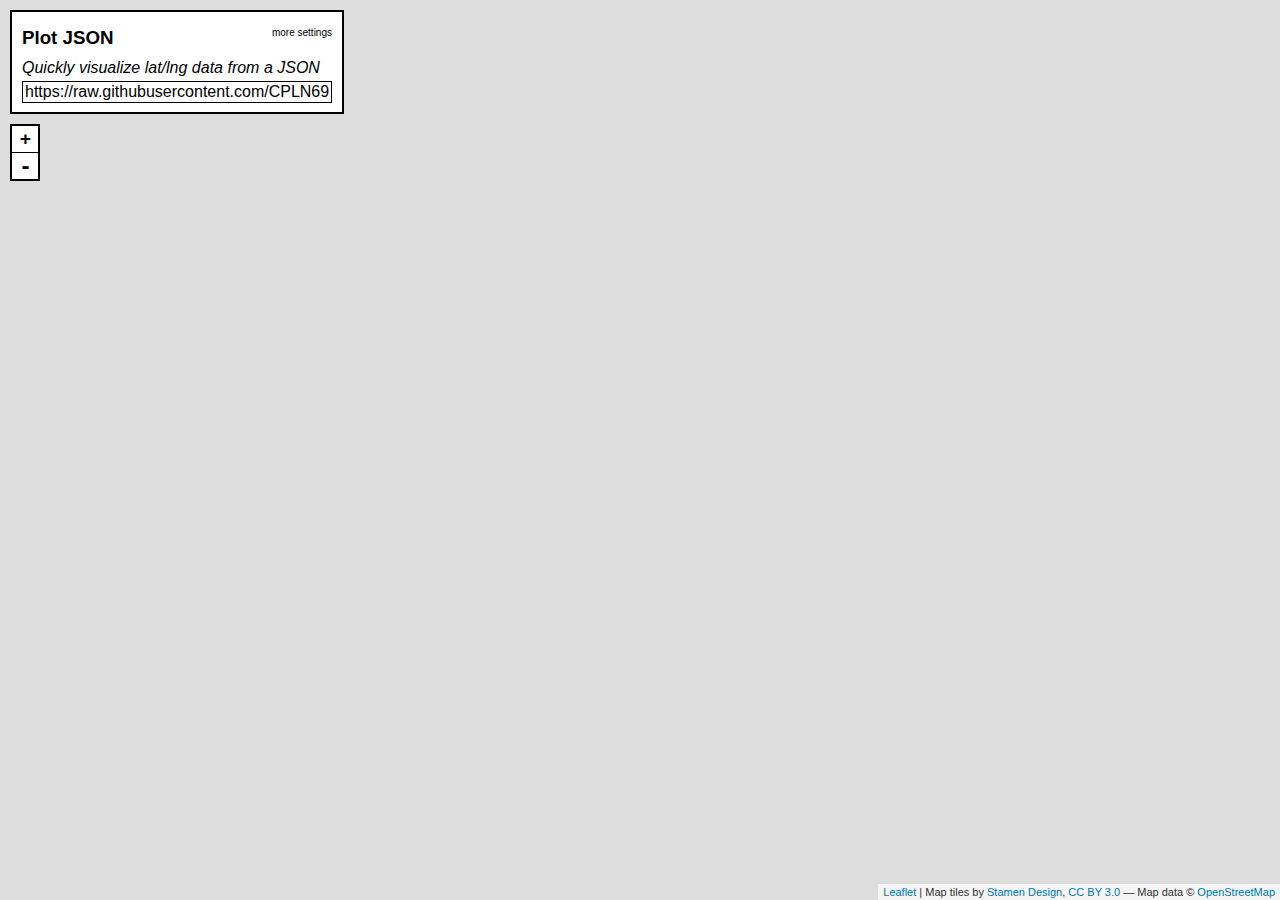
==== plot-json/index.html @ c27c43c2 "added plot-json, renamed leaflet-filter" ====
<!DOCTYPE html>
<html>
  <head>
    <!-- CSS Imports -->
    <link rel="stylesheet" href="css/reset.css" />
    <link rel="stylesheet" href="css/leaflet.css" />
    <link rel="stylesheet" href="css/style.css" />
  </head>
  <body>
    <!-- Sidebar -->
    <div id="sidebar">
      <div id="main">
        <div id="heading">
          <h3>Plot JSON</h3>
          <p class="more-button">more settings</p>
        </div>
        <p class="message initial">Quickly visualize lat/lng data from a JSON file.</p>
        <p>
          <input id="JSON" placeholder="Paste URL here." value="https://raw.githubusercontent.com/CPLN692-MUSA611/datasets/master/json/philadelphia-solar-installations.json">
        </p>
      </div>
      <div id="more">
        <p>
          Points not showing? <br>
          Choose the correct labels <br>
          for coordinate data here.</p>
        <p>
          <select class="coord" id="coord-y">
            <option value="" class="auto" disabled selected>Latitude:</option>
            <option value="Y">Y</option>
            <option value="LAT">LAT</option>
            <option value="LATITUDE">LATITUDE</option>
          </select>
          <select class="coord" id="coord-x">
            <option value="" class="auto" disabled selected>Longitude:</option>
            <option value="X">X</option>
            <option value="LON">LON</option>
            <option value="LNG">LNG</option>
            <option value="LONG">LONG</option>
            <option value="LONGITUDE">LONGITUDE</option>
          </select>
          <p class="checkwrap">
            <input type="checkbox" id="auto" name="auto" selected checked>
            <label for="auto">Pick lat/lng labels for me</label>
          </p>
      </div>
    </div>
    <!-- Map -->
    <div id="map" class="map"></div>
    <!-- Javascript Imports -->
    <script src="js/jquery-2.2.0.js"></script>
    <script src="js/underscore.js"></script>
    <script src="js/leaflet.js"></script>
    <script src="js/main.js"></script>
  </body>
</html>
---- plot-json/css/leaflet.css ----
/* required styles */

.leaflet-map-pane,
.leaflet-tile,
.leaflet-marker-icon,
.leaflet-marker-shadow,
.leaflet-tile-pane,
.leaflet-tile-container,
.leaflet-overlay-pane,
.leaflet-shadow-pane,
.leaflet-marker-pane,
.leaflet-popup-pane,
.leaflet-overlay-pane svg,
.leaflet-zoom-box,
.leaflet-image-layer,
.leaflet-layer {
	position: absolute;
	left: 0;
	top: 0;
	}
.leaflet-container {
	overflow: hidden;
	-ms-touch-action: none;
	touch-action: none;
	}
.leaflet-tile,
.leaflet-marker-icon,
.leaflet-marker-shadow {
	-webkit-user-select: none;
	   -moz-user-select: none;
	        user-select: none;
	-webkit-user-drag: none;
	}
.leaflet-marker-icon,
.leaflet-marker-shadow {
	display: block;
	}
/* map is broken in FF if you have max-width: 100% on tiles */
.leaflet-container img {
	max-width: none !important;
	}
/* stupid Android 2 doesn't understand "max-width: none" properly */
.leaflet-container img.leaflet-image-layer {
	max-width: 15000px !important;
	}
.leaflet-tile {
	filter: inherit;
	visibility: hidden;
	}
.leaflet-tile-loaded {
	visibility: inherit;
	}
.leaflet-zoom-box {
	width: 0;
	height: 0;
	}
/* workaround for https://bugzilla.mozilla.org/show_bug.cgi?id=888319 */
.leaflet-overlay-pane svg {
	-moz-user-select: none;
	}

.leaflet-tile-pane    { z-index: 2; }
.leaflet-objects-pane { z-index: 3; }
.leaflet-overlay-pane { z-index: 4; }
.leaflet-shadow-pane  { z-index: 5; }
.leaflet-marker-pane  { z-index: 6; }
.leaflet-popup-pane   { z-index: 7; }

.leaflet-vml-shape {
	width: 1px;
	height: 1px;
	}
.lvml {
	behavior: url(#default#VML);
	display: inline-block;
	position: absolute;
	}


/* control positioning */

.leaflet-control {
	position: relative;
	z-index: 7;
	pointer-events: auto;
	}
.leaflet-top,
.leaflet-bottom {
	position: absolute;
	z-index: 1000;
	pointer-events: none;
	}
.leaflet-top {
	top: 0;
	}
.leaflet-right {
	right: 0;
	}
.leaflet-bottom {
	bottom: 0;
	}
.leaflet-left {
	left: 0;
	}
.leaflet-control {
	float: left;
	clear: both;
	}
.leaflet-right .leaflet-control {
	float: right;
	}
.leaflet-top .leaflet-control {
	margin-top: 10px;
	}
.leaflet-bottom .leaflet-control {
	margin-bottom: 10px;
	}
.leaflet-left .leaflet-control {
	margin-left: 10px;
	}
.leaflet-right .leaflet-control {
	margin-right: 10px;
	}


/* zoom and fade animations */

.leaflet-fade-anim .leaflet-tile,
.leaflet-fade-anim .leaflet-popup {
	opacity: 0;
	-webkit-transition: opacity 0.2s linear;
	   -moz-transition: opacity 0.2s linear;
	     -o-transition: opacity 0.2s linear;
	        transition: opacity 0.2s linear;
	}
.leaflet-fade-anim .leaflet-tile-loaded,
.leaflet-fade-anim .leaflet-map-pane .leaflet-popup {
	opacity: 1;
	}

.leaflet-zoom-anim .leaflet-zoom-animated {
	-webkit-transition: -webkit-transform 0.25s cubic-bezier(0,0,0.25,1);
	   -moz-transition:    -moz-transform 0.25s cubic-bezier(0,0,0.25,1);
	     -o-transition:      -o-transform 0.25s cubic-bezier(0,0,0.25,1);
	        transition:         transform 0.25s cubic-bezier(0,0,0.25,1);
	}
.leaflet-zoom-anim .leaflet-tile,
.leaflet-pan-anim .leaflet-tile,
.leaflet-touching .leaflet-zoom-animated {
	-webkit-transition: none;
	   -moz-transition: none;
	     -o-transition: none;
	        transition: none;
	}

.leaflet-zoom-anim .leaflet-zoom-hide {
	visibility: hidden;
	}


/* cursors */

.leaflet-clickable {
	cursor: pointer;
	}
.leaflet-container {
	cursor: -webkit-grab;
	cursor:    -moz-grab;
	}
.leaflet-popup-pane,
.leaflet-control {
	cursor: auto;
	}
.leaflet-dragging .leaflet-container,
.leaflet-dragging .leaflet-clickable {
	cursor: move;
	cursor: -webkit-grabbing;
	cursor:    -moz-grabbing;
	}


/* visual tweaks */

.leaflet-container {
	background: #ddd;
	outline: 0;
	}
.leaflet-container a {
	color: #0078A8;
	}
.leaflet-container a.leaflet-active {
	outline: 2px solid orange;
	}
.leaflet-zoom-box {
	border: 2px dotted #38f;
	background: rgba(255,255,255,0.5);
	}


/* general typography */
.leaflet-container {
	font: 12px/1.5 "Helvetica Neue", Arial, Helvetica, sans-serif;
	}


/* general toolbar styles */

.leaflet-bar {
	box-shadow: 0 1px 5px rgba(0,0,0,0.65);
	border-radius: 4px;
	}
.leaflet-bar a,
.leaflet-bar a:hover {
	background-color: #fff;
	border-bottom: 1px solid #ccc;
	width: 26px;
	height: 26px;
	line-height: 26px;
	display: block;
	text-align: center;
	text-decoration: none;
	color: black;
	}
.leaflet-bar a,
.leaflet-control-layers-toggle {
	background-position: 50% 50%;
	background-repeat: no-repeat;
	display: block;
	}
.leaflet-bar a:hover {
	background-color: #f4f4f4;
	}
.leaflet-bar a:first-child {
	border-top-left-radius: 4px;
	border-top-right-radius: 4px;
	}
.leaflet-bar a:last-child {
	border-bottom-left-radius: 4px;
	border-bottom-right-radius: 4px;
	border-bottom: none;
	}
.leaflet-bar a.leaflet-disabled {
	cursor: default;
	background-color: #f4f4f4;
	color: #bbb;
	}

.leaflet-touch .leaflet-bar a {
	width: 30px;
	height: 30px;
	line-height: 30px;
	}


/* zoom control */

.leaflet-control-zoom-in,
.leaflet-control-zoom-out {
	font: bold 18px 'Lucida Console', Monaco, monospace;
	text-indent: 1px;
	}
.leaflet-control-zoom-out {
	font-size: 20px;
	}

.leaflet-touch .leaflet-control-zoom-in {
	font-size: 22px;
	}
.leaflet-touch .leaflet-control-zoom-out {
	font-size: 24px;
	}


/* layers control */

.leaflet-control-layers {
	box-shadow: 0 1px 5px rgba(0,0,0,0.4);
	background: #fff;
	border-radius: 5px;
	}
.leaflet-control-layers-toggle {
	background-image: url(images/layers.png);
	width: 36px;
	height: 36px;
	}
.leaflet-retina .leaflet-control-layers-toggle {
	background-image: url(images/layers-2x.png);
	background-size: 26px 26px;
	}
.leaflet-touch .leaflet-control-layers-toggle {
	width: 44px;
	height: 44px;
	}
.leaflet-control-layers .leaflet-control-layers-list,
.leaflet-control-layers-expanded .leaflet-control-layers-toggle {
	display: none;
	}
.leaflet-control-layers-expanded .leaflet-control-layers-list {
	display: block;
	position: relative;
	}
.leaflet-control-layers-expanded {
	padding: 6px 10px 6px 6px;
	color: #333;
	background: #fff;
	}
.leaflet-control-layers-selector {
	margin-top: 2px;
	position: relative;
	top: 1px;
	}
.leaflet-control-layers label {
	display: block;
	}
.leaflet-control-layers-separator {
	height: 0;
	border-top: 1px solid #ddd;
	margin: 5px -10px 5px -6px;
	}


/* attribution and scale controls */

.leaflet-container .leaflet-control-attribution {
	background: #fff;
	background: rgba(255, 255, 255, 0.7);
	margin: 0;
	}
.leaflet-control-attribution,
.leaflet-control-scale-line {
	padding: 0 5px;
	color: #333;
	}
.leaflet-control-attribution a {
	text-decoration: none;
	}
.leaflet-control-attribution a:hover {
	text-decoration: underline;
	}
.leaflet-container .leaflet-control-attribution,
.leaflet-container .leaflet-control-scale {
	font-size: 11px;
	}
.leaflet-left .leaflet-control-scale {
	margin-left: 5px;
	}
.leaflet-bottom .leaflet-control-scale {
	margin-bottom: 5px;
	}
.leaflet-control-scale-line {
	border: 2px solid #777;
	border-top: none;
	line-height: 1.1;
	padding: 2px 5px 1px;
	font-size: 11px;
	white-space: nowrap;
	overflow: hidden;
	-moz-box-sizing: content-box;
	     box-sizing: content-box;

	background: #fff;
	background: rgba(255, 255, 255, 0.5);
	}
.leaflet-control-scale-line:not(:first-child) {
	border-top: 2px solid #777;
	border-bottom: none;
	margin-top: -2px;
	}
.leaflet-control-scale-line:not(:first-child):not(:last-child) {
	border-bottom: 2px solid #777;
	}

.leaflet-touch .leaflet-control-attribution,
.leaflet-touch .leaflet-control-layers,
.leaflet-touch .leaflet-bar {
	box-shadow: none;
	}
.leaflet-touch .leaflet-control-layers,
.leaflet-touch .leaflet-bar {
	border: 2px solid rgba(0,0,0,0.2);
	background-clip: padding-box;
	}


/* popup */

.leaflet-popup {
	position: absolute;
	text-align: center;
	}
.leaflet-popup-content-wrapper {
	padding: 1px;
	text-align: left;
	border-radius: 12px;
	}
.leaflet-popup-content {
	margin: 13px 19px;
	line-height: 1.4;
	}
.leaflet-popup-content p {
	margin: 18px 0;
	}
.leaflet-popup-tip-container {
	margin: 0 auto;
	width: 40px;
	height: 20px;
	position: relative;
	overflow: hidden;
	}
.leaflet-popup-tip {
	width: 17px;
	height: 17px;
	padding: 1px;

	margin: -10px auto 0;

	-webkit-transform: rotate(45deg);
	   -moz-transform: rotate(45deg);
	    -ms-transform: rotate(45deg);
	     -o-transform: rotate(45deg);
	        transform: rotate(45deg);
	}
.leaflet-popup-content-wrapper,
.leaflet-popup-tip {
	background: white;

	box-shadow: 0 3px 14px rgba(0,0,0,0.4);
	}
.leaflet-container a.leaflet-popup-close-button {
	position: absolute;
	top: 0;
	right: 0;
	padding: 4px 4px 0 0;
	text-align: center;
	width: 18px;
	height: 14px;
	font: 16px/14px Tahoma, Verdana, sans-serif;
	color: #c3c3c3;
	text-decoration: none;
	font-weight: bold;
	background: transparent;
	}
.leaflet-container a.leaflet-popup-close-button:hover {
	color: #999;
	}
.leaflet-popup-scrolled {
	overflow: auto;
	border-bottom: 1px solid #ddd;
	border-top: 1px solid #ddd;
	}

.leaflet-oldie .leaflet-popup-content-wrapper {
	zoom: 1;
	}
.leaflet-oldie .leaflet-popup-tip {
	width: 24px;
	margin: 0 auto;

	-ms-filter: "progid:DXImageTransform.Microsoft.Matrix(M11=0.70710678, M12=0.70710678, M21=-0.70710678, M22=0.70710678)";
	filter: progid:DXImageTransform.Microsoft.Matrix(M11=0.70710678, M12=0.70710678, M21=-0.70710678, M22=0.70710678);
	}
.leaflet-oldie .leaflet-popup-tip-container {
	margin-top: -1px;
	}

.leaflet-oldie .leaflet-control-zoom,
.leaflet-oldie .leaflet-control-layers,
.leaflet-oldie .leaflet-popup-content-wrapper,
.leaflet-oldie .leaflet-popup-tip {
	border: 1px solid #999;
	}


/* div icon */

.leaflet-div-icon {
	background: #fff;
	border: 1px solid #666;
	}
---- plot-json/css/style.css ----
body {
    padding: 0;
    overflow: hidden;
    font-family: helvetica, arial, sans-serif;
}

p,h1,h2,h3,h4,h5,h6 {
  margin: 5px 0;
  height: auto;
  overflow: auto;
}

input,select {
  border:1px solid black;
}

.checkwrap {
  display:flex;
  align-items: center;
}

input[type='checkbox'] {
  margin-right:3px;
	display: block;
	float: left;
	position: relative;
	cursor: pointer;
}

input[type='checkbox']:after {
	content: "";
	vertical-align: middle;
	text-align: center;
	line-height: 11px;
	position: absolute;
	height: 13px;
	width: 13px;
	left: 0;
	top: 0;
	font-size: 10px;
  background: #fff;
  border: 1px solid black;
}

input[type='checkbox']:checked:after {
	background: #000;
	content: '\2714';
	color: #fff;
}

.map {
    position: absolute;
    right: 0;
    left: 0;
    bottom:0;
    top: 0;
}

.leaflet-bar {
  border-radius: 0;
  box-shadow:none;
  border: 2px solid black !important;
}
.leaflet-bar * {
  box-sizing:content-box;
  border-radius: 0 !important;
  border-color:black !important;
}
.leaflet-control-zoom {
  top: 114px;
}

#sidebar {
  display:flex;
  flex-direction:row;
  position: absolute;
  left: 10px;
  top: 10px;
  z-index:10;
}

#sidebar>div {
  padding: 10px;
  flex: 1 auto;
}

#main {
  border:2px solid black;
  background-color:white;
  width: 334px;
  height: 104px;
}

#heading {
  display:flex;
  align-items:top;
  justify-content: space-between;
}

.more-button {
  font-size:10px;
  cursor:pointer;
  -webkit-touch-callout: none;
  -webkit-user-select: none;
  -khtml-user-select: none;
  -moz-user-select: none;
  -ms-user-select: none;
  user-select: none;
}

.message {
  display: block;
  height: 17px;
  font-style:italic;
}
.error{
  color:red;
}

#main input {
  width:310px;
}

#more {
  background-color: rgba(255,255,255,0.75);
  align-self:flex-start;
  font-size:10px;
  display:none;
  width:165px;
}
#more p {
  margin: 0 0 5px 0;
}
#more select {
  width:70px;
}
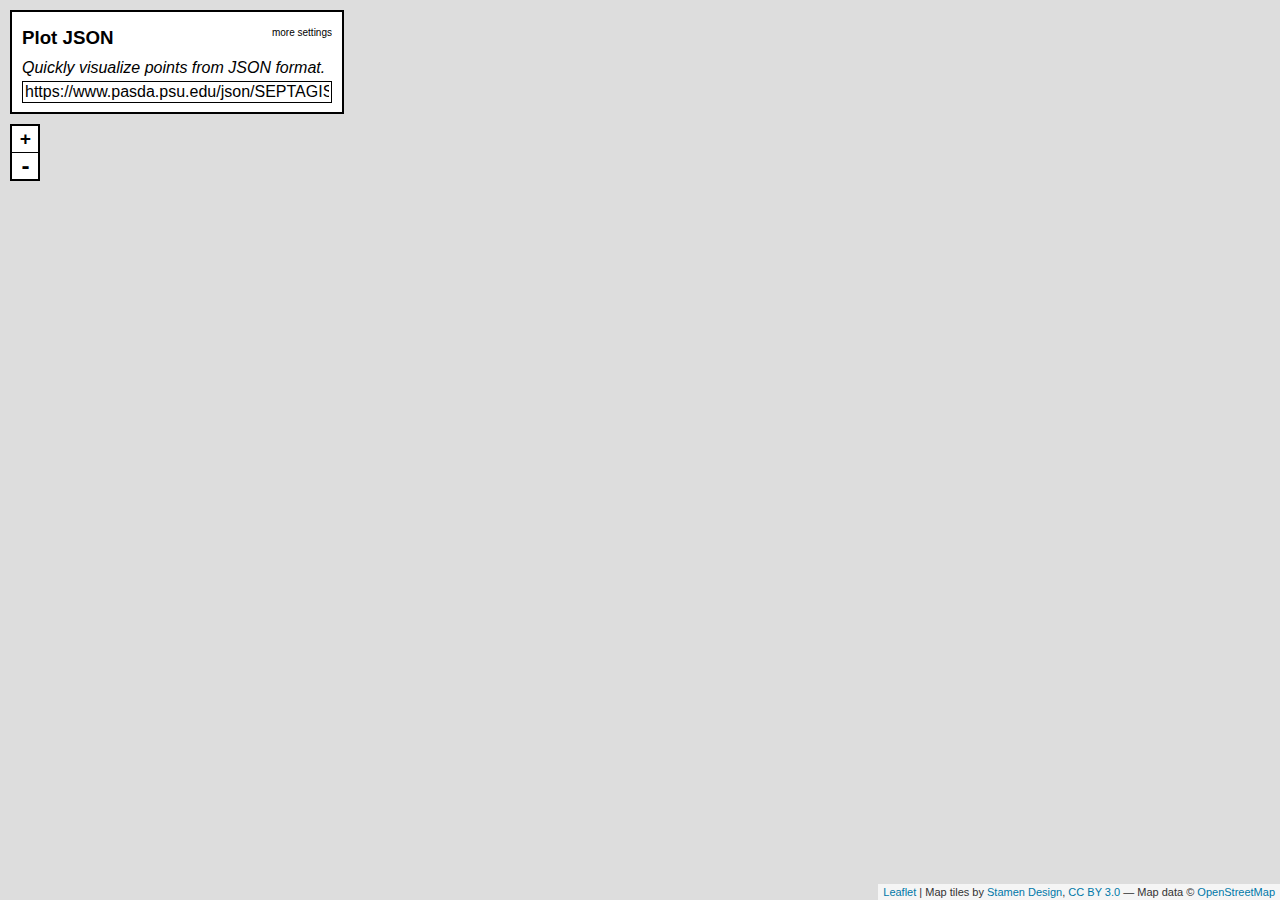
==== commit 121e6a52: "plot-json: anonymize scope, add GeoJSON handling" ====
--- a/plot-json/index.html
+++ b/plot-json/index.html
@@ -1,6 +1,7 @@
 <!DOCTYPE html>
 <html>
   <head>
+    <meta charset="UTF-8">
     <!-- CSS Imports -->
     <link rel="stylesheet" href="css/reset.css" />
     <link rel="stylesheet" href="css/leaflet.css" />
@@ -14,9 +15,9 @@
           <h3>Plot JSON</h3>
           <p class="more-button">more settings</p>
         </div>
-        <p class="message initial">Quickly visualize lat/lng data from a JSON file.</p>
+        <p class="message initial">Quickly visualize points from JSON format.</p>
         <p>
-          <input id="JSON" placeholder="Paste URL here." value="https://raw.githubusercontent.com/CPLN692-MUSA611/datasets/master/json/philadelphia-solar-installations.json">
+          <input id="JSON" placeholder="Paste URL here." value="https://www.pasda.psu.edu/json/SEPTAGISHighspeedStations2012.geojson">
         </p>
       </div>
       <div id="more">
@@ -30,6 +31,7 @@
             <option value="Y">Y</option>
             <option value="LAT">LAT</option>
             <option value="LATITUDE">LATITUDE</option>
+            <option value="LATTITUDE">LATTITUDE</option>
           </select>
           <select class="coord" id="coord-x">
             <option value="" class="auto" disabled selected>Longitude:</option>
